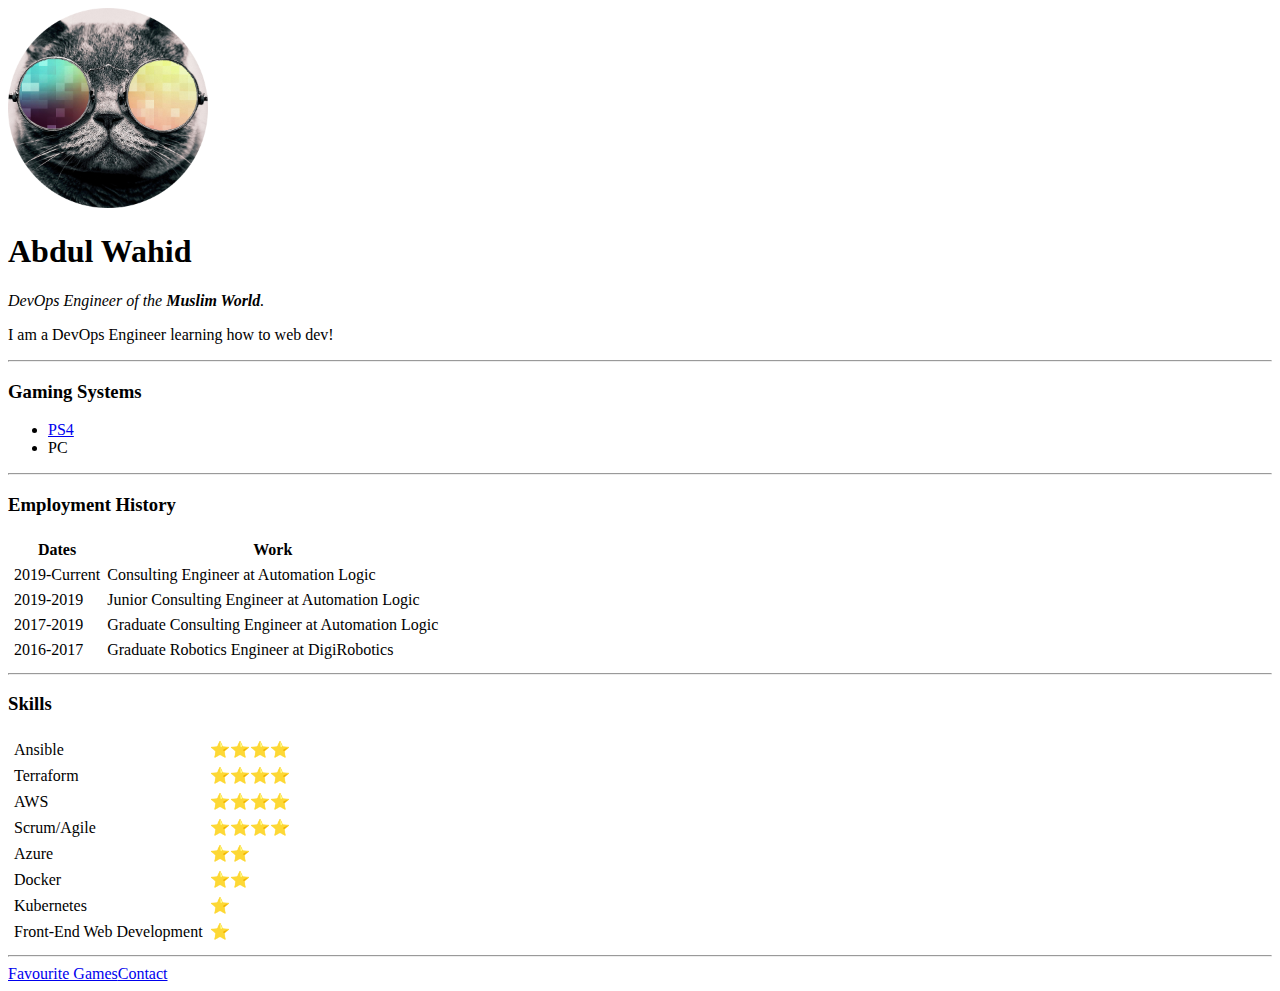
==== index.html @ 49364b79 "Add initial website files" ====
<!DOCTYPE html>
<html lang="en">
<head>
  <meta charset="UTF-8">
  <meta name="viewport" content="width=device-width, initial-scale=1.0">
  <meta http-equiv="X-UA-Compatible" content="ie=edge">
  <title>Abdul Wahid's Personal Site</title>
</head>
<body>
  <img src="images/cat-cropped.png" width="200" height="200" alt="cat-picture-1">
  <h1>Abdul Wahid</h1>
  <p><em>DevOps Engineer of the <strong>Muslim World</strong>.</em></p>
  <p>I am a DevOps Engineer learning how to web dev!</p>
  <hr>
  <h3>Gaming Systems</h3>
  <ul>
    <li><a href="https://psnprofiles.com/Ohid25">PS4</a></li>
    <li>PC</li>
  </ul>
  <hr>
  <h3>Employment History</h3>
  <table cellspacing="5">
    <thead>
      <tr>
        <th>Dates</th>
        <th>Work</th>
      </tr>
    </thead>
    <tbod>
      <tr>
        <td>2019-Current</td>
        <td>Consulting Engineer at Automation Logic</td>
      </tr>
      <tr>
        <td>2019-2019</td>
        <td>Junior Consulting Engineer at Automation Logic</td>
      </tr>
      <tr>
        <td>2017-2019</td>
        <td>Graduate Consulting Engineer at Automation Logic</td>
      </tr>
      <tr>
        <td>2016-2017</td>
        <td>Graduate Robotics Engineer at DigiRobotics</td>
      </tr>
    </tbod>
  </table>
  <hr>
  <h3>Skills</h3>
  <table cellspacing="5">
    <tbody>
      <tr>
        <td>Ansible</td>
        <td>⭐⭐⭐⭐</td>
      </tr>
      <tr>
        <td>Terraform</td>
        <td>⭐⭐⭐⭐</td>
      </tr>
      <tr>
        <td>AWS</td>
        <td>⭐⭐⭐⭐</td>
      </tr>
      <tr>
        <td>Scrum/Agile</td>
        <td>⭐⭐⭐⭐</td>
      </tr>
      <tr>
        <td>Azure</td>
        <td>⭐⭐</td>
      </tr>
      <tr>
        <td>Docker</td>
        <td>⭐⭐</td>
      </tr>
      <tr>
        <td>Kubernetes</td>
        <td>⭐</td>
      </tr>
      <tr>
        <td>Front-End Web Development</td>
        <td>⭐</td>
      </tr>
    </tbody>
  </table>
  <hr>
  <a href="games.html">Favourite Games</a><a href="contact.html">Contact</a>
</body>
</html>
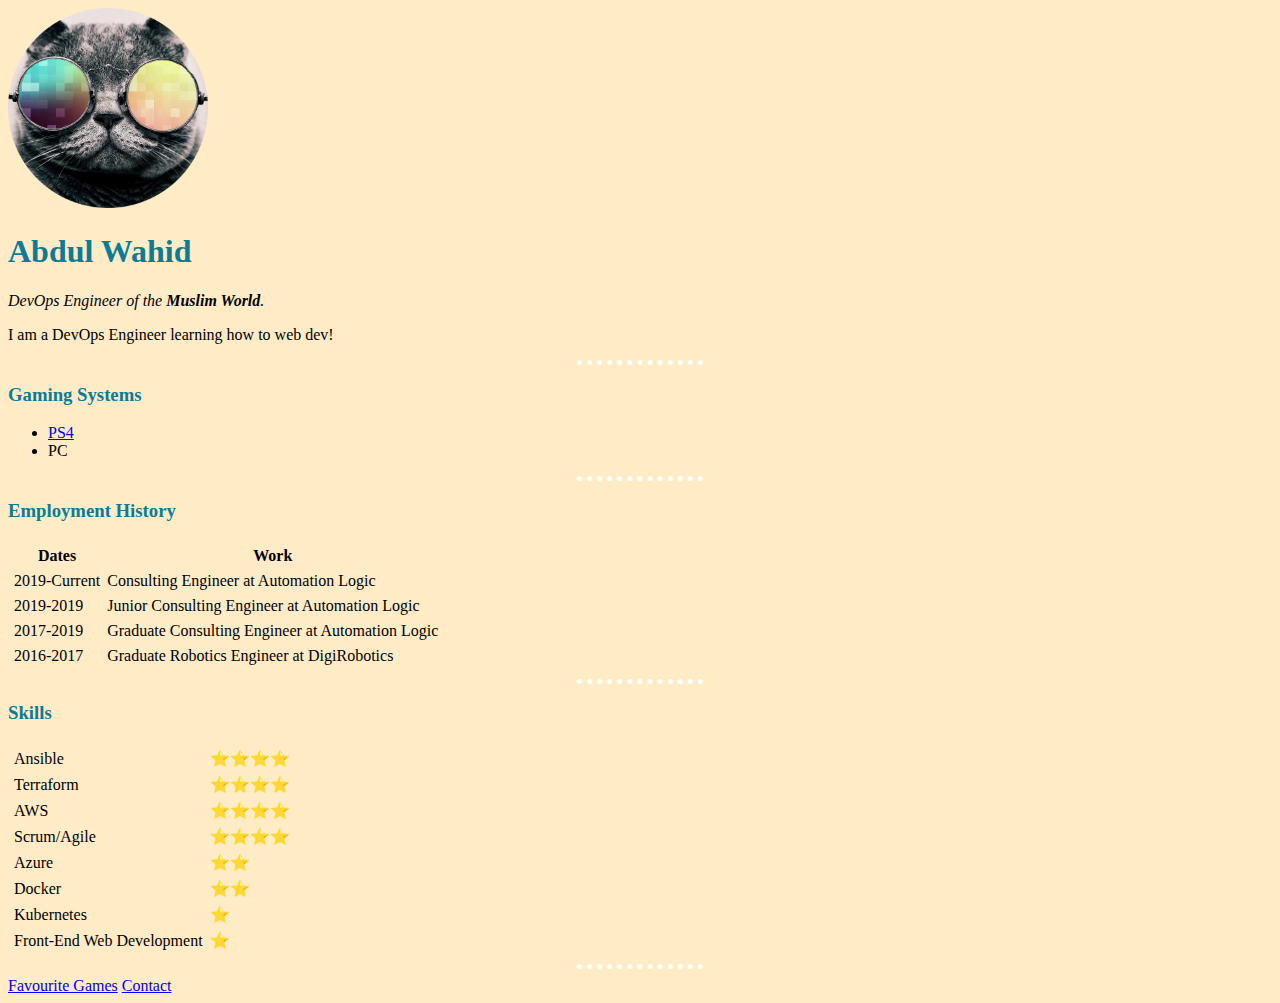
==== commit 13159404: "Add CSS + Remove AzurePipelines.yaml for now" ====
--- a/index.html
+++ b/index.html
@@ -5,7 +5,9 @@
   <meta name="viewport" content="width=device-width, initial-scale=1.0">
   <meta http-equiv="X-UA-Compatible" content="ie=edge">
   <title>Abdul Wahid's Personal Site</title>
+  <link rel="stylesheet" href="css/styles.css">
 </head>
+
 <body>
   <img src="images/cat-cropped.png" width="200" height="200" alt="cat-picture-1">
   <h1>Abdul Wahid</h1>
@@ -84,6 +86,7 @@
     </tbody>
   </table>
   <hr>
-  <a href="games.html">Favourite Games</a><a href="contact.html">Contact</a>
+  <a href="games.html">Favourite Games</a>
+  <a href="contact.html">Contact</a>
 </body>
 </html>
--- a/css/styles.css
+++ b/css/styles.css
@@ -0,0 +1,19 @@
+body {
+  background-color: #ffecc7;
+}
+
+hr {
+  border-style: none;
+  border-top-style: dotted;
+  border-color: white;
+  border-width: 5px;
+  width: 10%;
+}
+
+h1 {
+  color: #0c7b93;
+}
+
+h3 {
+  color: #0c7b93;
+}
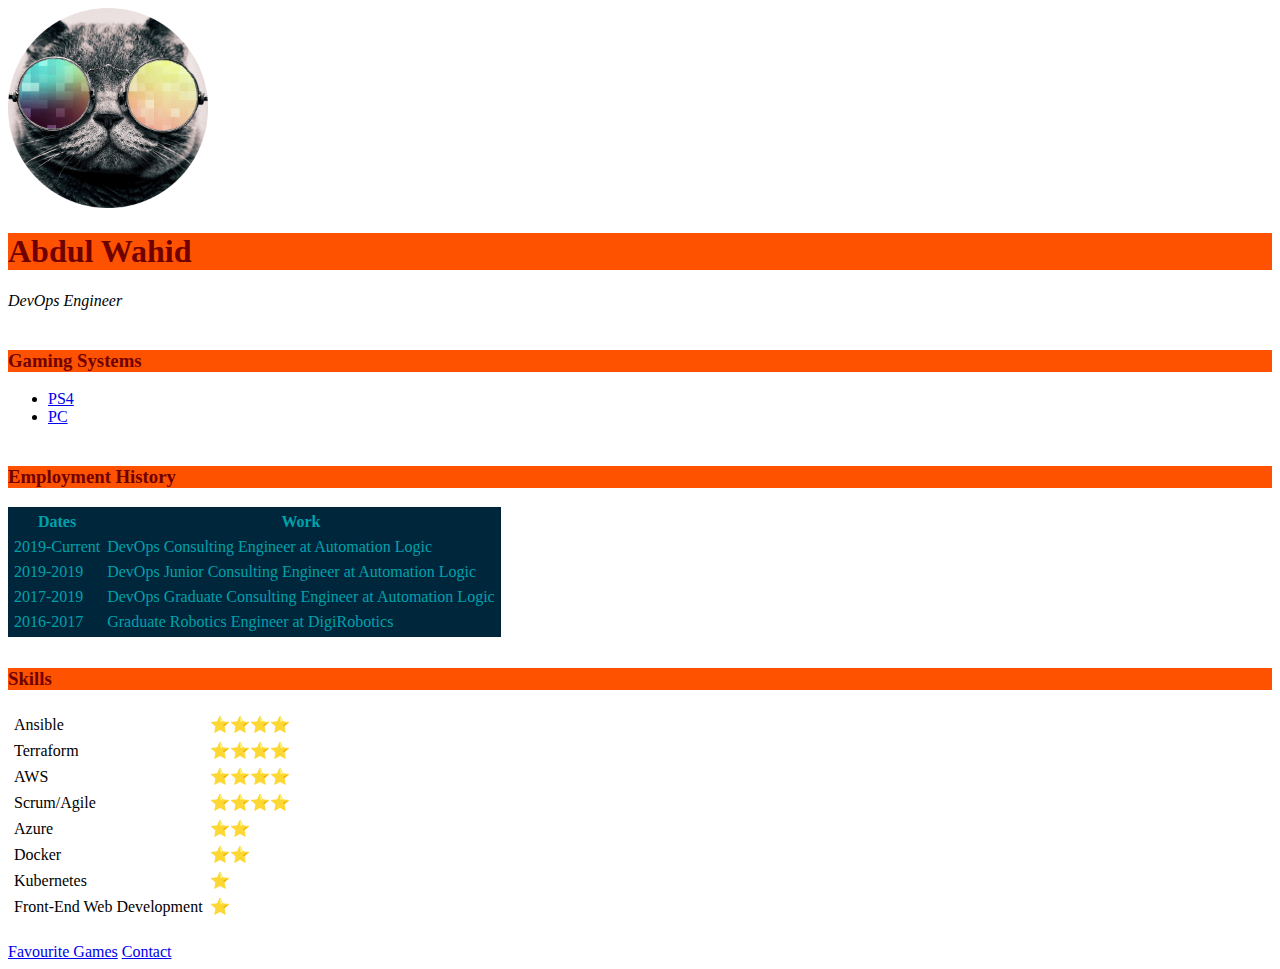
==== commit 4d268e9a: "Selectors + Colour playaround" ====
--- a/index.html
+++ b/index.html
@@ -1,92 +1,98 @@
 <!DOCTYPE html>
 <html lang="en">
-<head>
-  <meta charset="UTF-8">
-  <meta name="viewport" content="width=device-width, initial-scale=1.0">
-  <meta http-equiv="X-UA-Compatible" content="ie=edge">
-  <title>Abdul Wahid's Personal Site</title>
-  <link rel="stylesheet" href="css/styles.css">
-</head>
+  <head>
+    <meta charset="UTF-8" />
+    <meta name="viewport" content="width=device-width, initial-scale=1.0" />
+    <meta http-equiv="X-UA-Compatible" content="ie=edge" />
+    <title>Abdul Wahid | DevOps Engineer</title>
+    <link rel="stylesheet" href="css/styles.css" />
+  </head>
 
-<body>
-  <img src="images/cat-cropped.png" width="200" height="200" alt="cat-picture-1">
-  <h1>Abdul Wahid</h1>
-  <p><em>DevOps Engineer of the <strong>Muslim World</strong>.</em></p>
-  <p>I am a DevOps Engineer learning how to web dev!</p>
-  <hr>
-  <h3>Gaming Systems</h3>
-  <ul>
-    <li><a href="https://psnprofiles.com/Ohid25">PS4</a></li>
-    <li>PC</li>
-  </ul>
-  <hr>
-  <h3>Employment History</h3>
-  <table cellspacing="5">
-    <thead>
-      <tr>
-        <th>Dates</th>
-        <th>Work</th>
-      </tr>
-    </thead>
-    <tbod>
-      <tr>
-        <td>2019-Current</td>
-        <td>Consulting Engineer at Automation Logic</td>
-      </tr>
-      <tr>
-        <td>2019-2019</td>
-        <td>Junior Consulting Engineer at Automation Logic</td>
-      </tr>
-      <tr>
-        <td>2017-2019</td>
-        <td>Graduate Consulting Engineer at Automation Logic</td>
-      </tr>
-      <tr>
-        <td>2016-2017</td>
-        <td>Graduate Robotics Engineer at DigiRobotics</td>
-      </tr>
-    </tbod>
-  </table>
-  <hr>
-  <h3>Skills</h3>
-  <table cellspacing="5">
-    <tbody>
-      <tr>
-        <td>Ansible</td>
-        <td>⭐⭐⭐⭐</td>
-      </tr>
-      <tr>
-        <td>Terraform</td>
-        <td>⭐⭐⭐⭐</td>
-      </tr>
-      <tr>
-        <td>AWS</td>
-        <td>⭐⭐⭐⭐</td>
-      </tr>
-      <tr>
-        <td>Scrum/Agile</td>
-        <td>⭐⭐⭐⭐</td>
-      </tr>
-      <tr>
-        <td>Azure</td>
-        <td>⭐⭐</td>
-      </tr>
-      <tr>
-        <td>Docker</td>
-        <td>⭐⭐</td>
-      </tr>
-      <tr>
-        <td>Kubernetes</td>
-        <td>⭐</td>
-      </tr>
-      <tr>
-        <td>Front-End Web Development</td>
-        <td>⭐</td>
-      </tr>
-    </tbody>
-  </table>
-  <hr>
-  <a href="games.html">Favourite Games</a>
-  <a href="contact.html">Contact</a>
-</body>
+  <body>
+    <img
+      src="images/cat-cropped.png"
+      width="200"
+      height="200"
+      alt="cat-picture-1"
+    />
+    <h1 id="heading">Abdul Wahid</h1>
+    <p>
+      <em>DevOps Engineer</em>
+    </p>
+    <hr />
+    <h3 id="heading">Gaming Systems</h3>
+    <ul>
+      <li><a href="https://psnprofiles.com/Ohid25">PS4</a></li>
+      <li><a href="https://steamcommunity.com/id/Ohid/">PC</a></li>
+    </ul>
+    <hr />
+    <h3 id="heading">Employment History</h3>
+    <table class="employment" cellspacing="5">
+      <thead>
+        <tr>
+          <th>Dates</th>
+          <th>Work</th>
+        </tr>
+      </thead>
+      <tbod>
+        <tr>
+          <td>2019-Current</td>
+          <td>DevOps Consulting Engineer at Automation Logic</td>
+        </tr>
+        <tr>
+          <td>2019-2019</td>
+          <td>DevOps Junior Consulting Engineer at Automation Logic</td>
+        </tr>
+        <tr>
+          <td>2017-2019</td>
+          <td>DevOps Graduate Consulting Engineer at Automation Logic</td>
+        </tr>
+        <tr>
+          <td>2016-2017</td>
+          <td>Graduate Robotics Engineer at DigiRobotics</td>
+        </tr>
+      </tbod>
+    </table>
+    <hr />
+    <h3 id="heading">Skills</h3>
+    <table cellspacing="5">
+      <tbody>
+        <tr>
+          <td>Ansible</td>
+          <td>⭐⭐⭐⭐</td>
+        </tr>
+        <tr>
+          <td>Terraform</td>
+          <td>⭐⭐⭐⭐</td>
+        </tr>
+        <tr>
+          <td>AWS</td>
+          <td>⭐⭐⭐⭐</td>
+        </tr>
+        <tr>
+          <td>Scrum/Agile</td>
+          <td>⭐⭐⭐⭐</td>
+        </tr>
+        <tr>
+          <td>Azure</td>
+          <td>⭐⭐</td>
+        </tr>
+        <tr>
+          <td>Docker</td>
+          <td>⭐⭐</td>
+        </tr>
+        <tr>
+          <td>Kubernetes</td>
+          <td>⭐</td>
+        </tr>
+        <tr>
+          <td>Front-End Web Development</td>
+          <td>⭐</td>
+        </tr>
+      </tbody>
+    </table>
+    <hr />
+    <a href="games.html">Favourite Games</a>
+    <a href="contact.html">Contact</a>
+  </body>
 </html>
--- a/css/styles.css
+++ b/css/styles.css
@@ -1,5 +1,6 @@
+/************** TAG SELECTORS *************/
 body {
-  background-color: #ffecc7;
+  background-color: white;
 }
 
 hr {
@@ -11,9 +12,26 @@
 }
 
 h1 {
-  color: #0c7b93;
+  color: #6f0000;
 }
 
 h3 {
-  color: #0c7b93;
+  color: #6f0000;
 }
+
+/************** CLASS SELECTORS *************/
+
+.employment {
+  background-color: #00263b;
+  color: #00a1ab;
+}
+.employment:hover {
+  color: #ff5200;
+  font-weight: bolder;
+}
+
+/************** ID SELECTORS *************/
+
+#heading {
+  background-color: #ff5200;
+}
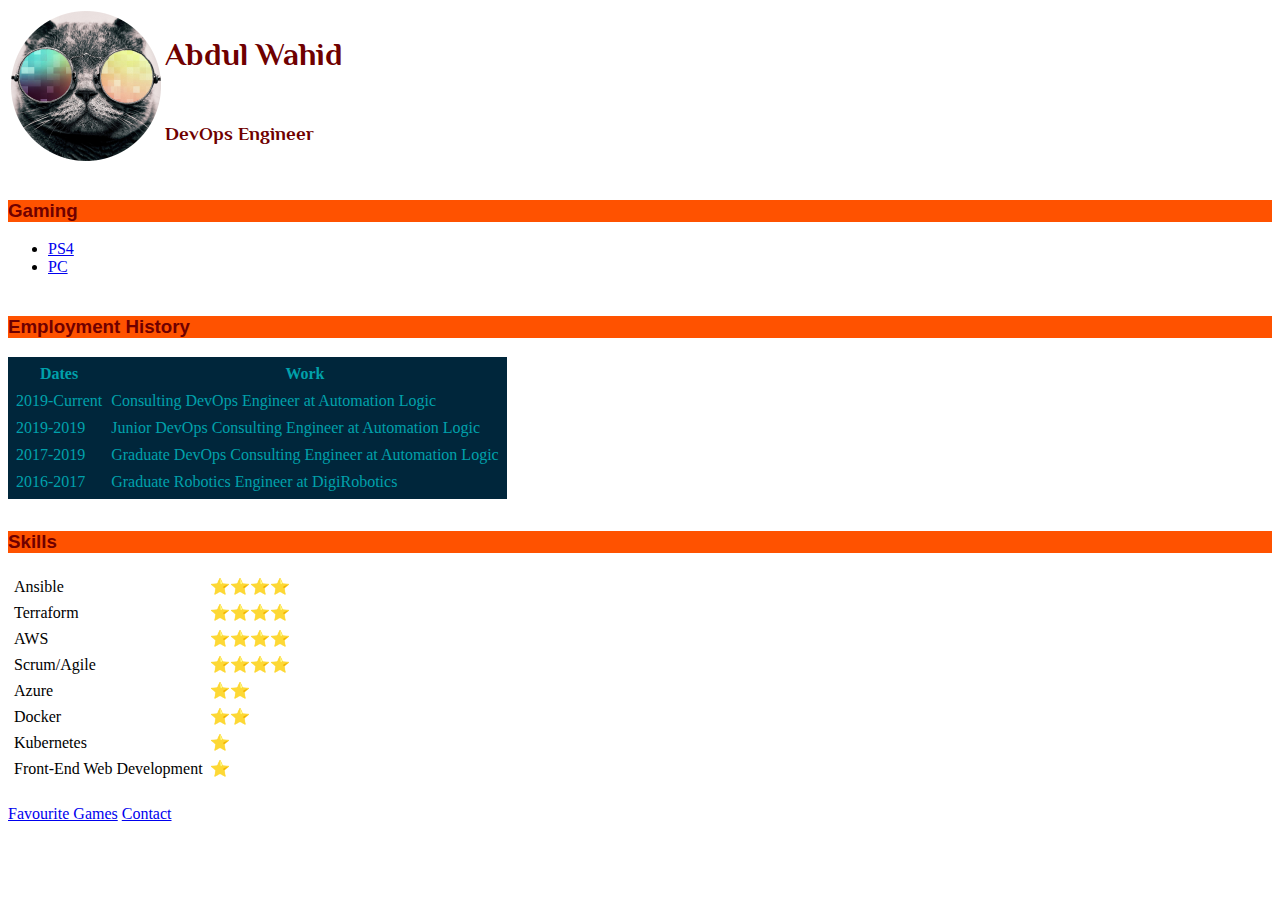
==== commit 6cadb94f: "New font family" ====
--- a/index.html
+++ b/index.html
@@ -6,28 +6,42 @@
     <meta http-equiv="X-UA-Compatible" content="ie=edge" />
     <title>Abdul Wahid | DevOps Engineer</title>
     <link rel="stylesheet" href="css/styles.css" />
+    <link
+      rel="stylesheet"
+      href="https://fonts.googleapis.com/css2?family=Philosopher&display=swap"
+    />
   </head>
 
   <body>
-    <img
-      src="images/cat-cropped.png"
-      width="200"
-      height="200"
-      alt="cat-picture-1"
-    />
-    <h1 id="heading">Abdul Wahid</h1>
-    <p>
-      <em>DevOps Engineer</em>
-    </p>
+    <table class="author">
+      <tr>
+        <th rowspan="2">
+          <img
+            src="images/cat-cropped.png"
+            width="150"
+            height="150"
+            alt="cat-picture-1"
+          />
+        </th>
+        <td>
+          <h1>Abdul Wahid</h1>
+        </td>
+      </tr>
+      <tr>
+        <td>
+          <h3>DevOps Engineer</h3>
+        </td>
+      </tr>
+    </table>
     <hr />
-    <h3 id="heading">Gaming Systems</h3>
+    <h3 id="heading">Gaming</h3>
     <ul>
       <li><a href="https://psnprofiles.com/Ohid25">PS4</a></li>
       <li><a href="https://steamcommunity.com/id/Ohid/">PC</a></li>
     </ul>
     <hr />
     <h3 id="heading">Employment History</h3>
-    <table class="employment" cellspacing="5">
+    <table class="employment" cellspacing="7">
       <thead>
         <tr>
           <th>Dates</th>
@@ -37,15 +51,15 @@
       <tbod>
         <tr>
           <td>2019-Current</td>
-          <td>DevOps Consulting Engineer at Automation Logic</td>
+          <td>Consulting DevOps Engineer at Automation Logic</td>
         </tr>
         <tr>
           <td>2019-2019</td>
-          <td>DevOps Junior Consulting Engineer at Automation Logic</td>
+          <td>Junior DevOps Consulting Engineer at Automation Logic</td>
         </tr>
         <tr>
           <td>2017-2019</td>
-          <td>DevOps Graduate Consulting Engineer at Automation Logic</td>
+          <td>Graduate DevOps Consulting Engineer at Automation Logic</td>
         </tr>
         <tr>
           <td>2016-2017</td>
--- a/css/styles.css
+++ b/css/styles.css
@@ -13,10 +13,17 @@
 
 h1 {
   color: #6f0000;
+  font-family: "Philosopher";
+}
+
+h2 {
+  color: #6f0000;
+  font-family: "Philosopher";
 }
 
 h3 {
   color: #6f0000;
+  font-family: "Philosopher";
 }
 
 /************** CLASS SELECTORS *************/
@@ -34,4 +41,5 @@
 
 #heading {
   background-color: #ff5200;
+  font-family: Arial, Helvetica, sans-serif;
 }
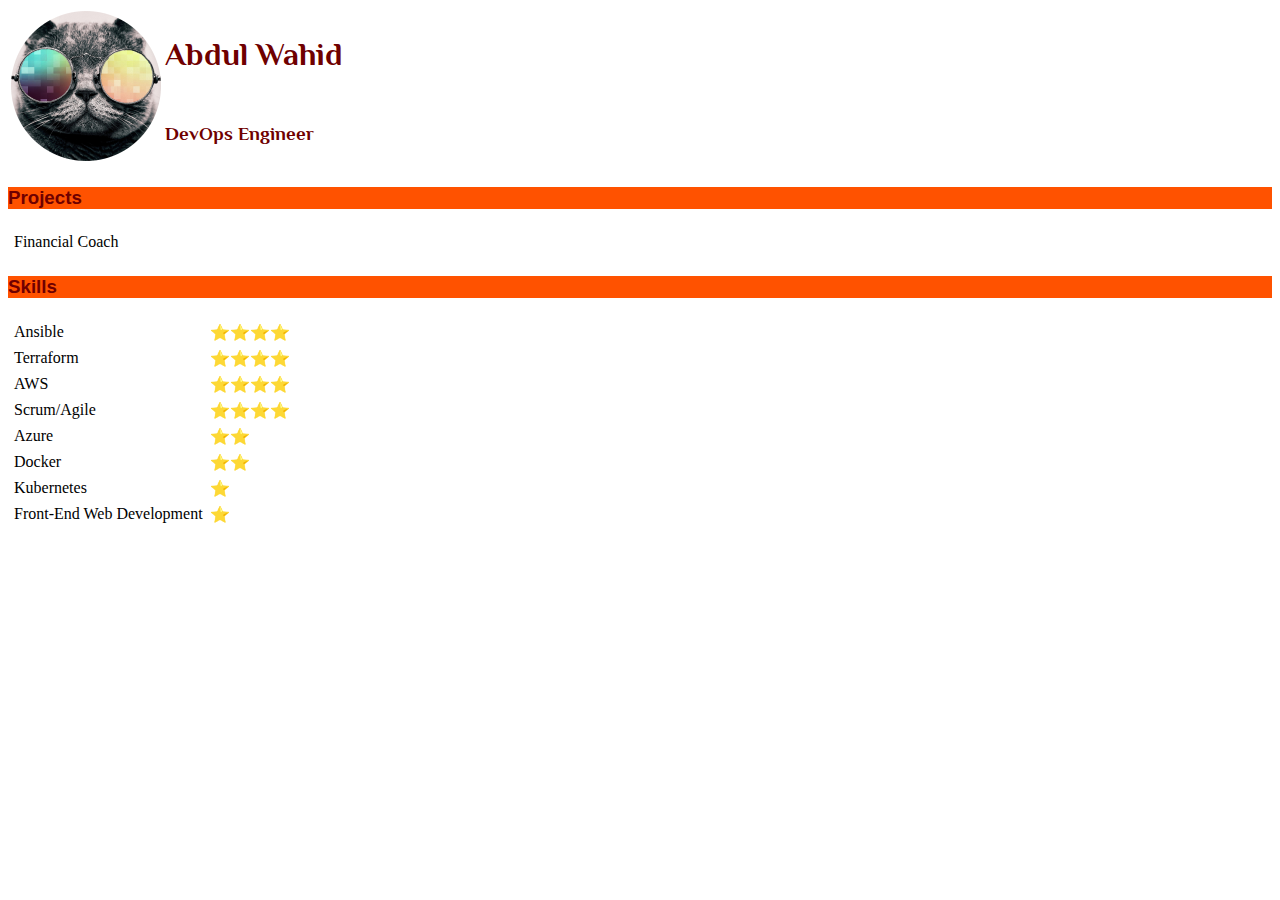
==== commit 43a01814: "Clean up" ====
--- a/index.html
+++ b/index.html
@@ -33,41 +33,14 @@
         </td>
       </tr>
     </table>
-    <hr />
-    <h3 id="heading">Gaming</h3>
-    <ul>
-      <li><a href="https://psnprofiles.com/Ohid25">PS4</a></li>
-      <li><a href="https://steamcommunity.com/id/Ohid/">PC</a></li>
-    </ul>
-    <hr />
-    <h3 id="heading">Employment History</h3>
-    <table class="employment" cellspacing="7">
-      <thead>
+    <h3 id="heading">Projects</h3>
+    <table cellspacing="5">
+      <tbody>
         <tr>
-          <th>Dates</th>
-          <th>Work</th>
+          <td>Financial Coach</td>
         </tr>
-      </thead>
-      <tbod>
-        <tr>
-          <td>2019-Current</td>
-          <td>Consulting DevOps Engineer at Automation Logic</td>
-        </tr>
-        <tr>
-          <td>2019-2019</td>
-          <td>Junior DevOps Consulting Engineer at Automation Logic</td>
-        </tr>
-        <tr>
-          <td>2017-2019</td>
-          <td>Graduate DevOps Consulting Engineer at Automation Logic</td>
-        </tr>
-        <tr>
-          <td>2016-2017</td>
-          <td>Graduate Robotics Engineer at DigiRobotics</td>
-        </tr>
-      </tbod>
+      </tbody>
     </table>
-    <hr />
     <h3 id="heading">Skills</h3>
     <table cellspacing="5">
       <tbody>
@@ -106,7 +79,5 @@
       </tbody>
     </table>
     <hr />
-    <a href="games.html">Favourite Games</a>
-    <a href="contact.html">Contact</a>
   </body>
 </html>
--- a/css/styles.css
+++ b/css/styles.css
@@ -26,17 +26,6 @@
   font-family: "Philosopher";
 }
 
-/************** CLASS SELECTORS *************/
-
-.employment {
-  background-color: #00263b;
-  color: #00a1ab;
-}
-.employment:hover {
-  color: #ff5200;
-  font-weight: bolder;
-}
-
 /************** ID SELECTORS *************/
 
 #heading {
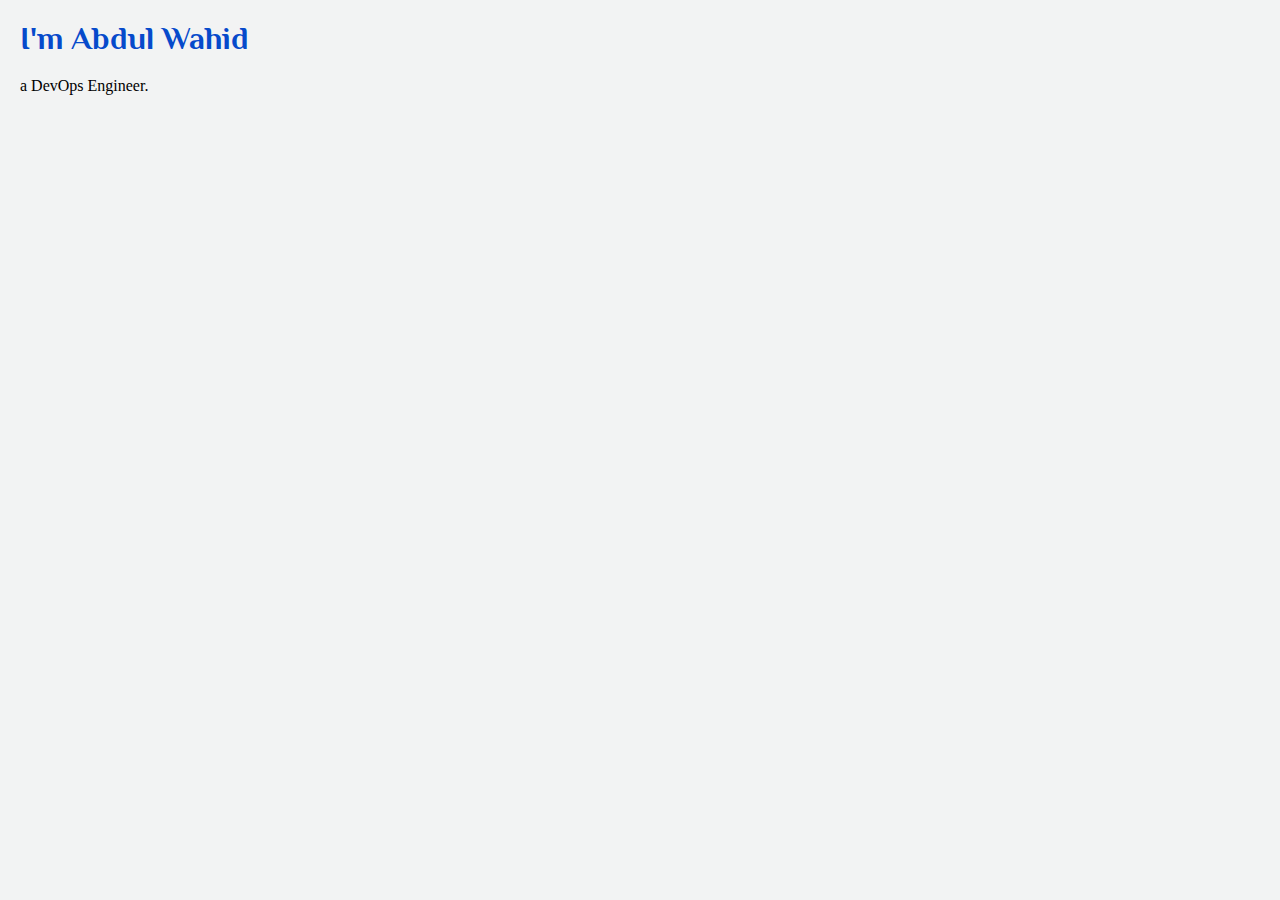
==== commit 989e1fac: "Playing with CSS" ====
--- a/index.html
+++ b/index.html
@@ -6,78 +6,16 @@
     <meta http-equiv="X-UA-Compatible" content="ie=edge" />
     <title>Abdul Wahid | DevOps Engineer</title>
     <link rel="stylesheet" href="css/styles.css" />
+    <link rel="icon" href="favicon.ico" />
     <link
       rel="stylesheet"
       href="https://fonts.googleapis.com/css2?family=Philosopher&display=swap"
     />
   </head>
-
   <body>
-    <table class="author">
-      <tr>
-        <th rowspan="2">
-          <img
-            src="images/cat-cropped.png"
-            width="150"
-            height="150"
-            alt="cat-picture-1"
-          />
-        </th>
-        <td>
-          <h1>Abdul Wahid</h1>
-        </td>
-      </tr>
-      <tr>
-        <td>
-          <h3>DevOps Engineer</h3>
-        </td>
-      </tr>
-    </table>
-    <h3 id="heading">Projects</h3>
-    <table cellspacing="5">
-      <tbody>
-        <tr>
-          <td>Financial Coach</td>
-        </tr>
-      </tbody>
-    </table>
-    <h3 id="heading">Skills</h3>
-    <table cellspacing="5">
-      <tbody>
-        <tr>
-          <td>Ansible</td>
-          <td>⭐⭐⭐⭐</td>
-        </tr>
-        <tr>
-          <td>Terraform</td>
-          <td>⭐⭐⭐⭐</td>
-        </tr>
-        <tr>
-          <td>AWS</td>
-          <td>⭐⭐⭐⭐</td>
-        </tr>
-        <tr>
-          <td>Scrum/Agile</td>
-          <td>⭐⭐⭐⭐</td>
-        </tr>
-        <tr>
-          <td>Azure</td>
-          <td>⭐⭐</td>
-        </tr>
-        <tr>
-          <td>Docker</td>
-          <td>⭐⭐</td>
-        </tr>
-        <tr>
-          <td>Kubernetes</td>
-          <td>⭐</td>
-        </tr>
-        <tr>
-          <td>Front-End Web Development</td>
-          <td>⭐</td>
-        </tr>
-      </tbody>
-    </table>
-    <hr />
+    <div class="top-container">
+      <h1>I'm Abdul Wahid</h1>
+      <p>a DevOps Engineer.</p>
+    </div>
   </body>
 </html>
--- a/css/styles.css
+++ b/css/styles.css
@@ -1,34 +1,18 @@
 /************** TAG SELECTORS *************/
-body {
-  background-color: white;
+.top-container {
+  background-color: #f2f3f3;
+  width: 400px;
+  height: 200px;
+  padding: 20px;
 }
 
-hr {
-  border-style: none;
-  border-top-style: dotted;
-  border-color: white;
-  border-width: 5px;
-  width: 10%;
+body {
+  background-color: #f2f3f3;
+  margin: 0px;
 }
 
 h1 {
-  color: #6f0000;
+  color: #064acb;
   font-family: "Philosopher";
+  margin-top: 0px;
 }
-
-h2 {
-  color: #6f0000;
-  font-family: "Philosopher";
-}
-
-h3 {
-  color: #6f0000;
-  font-family: "Philosopher";
-}
-
-/************** ID SELECTORS *************/
-
-#heading {
-  background-color: #ff5200;
-  font-family: Arial, Helvetica, sans-serif;
-}
